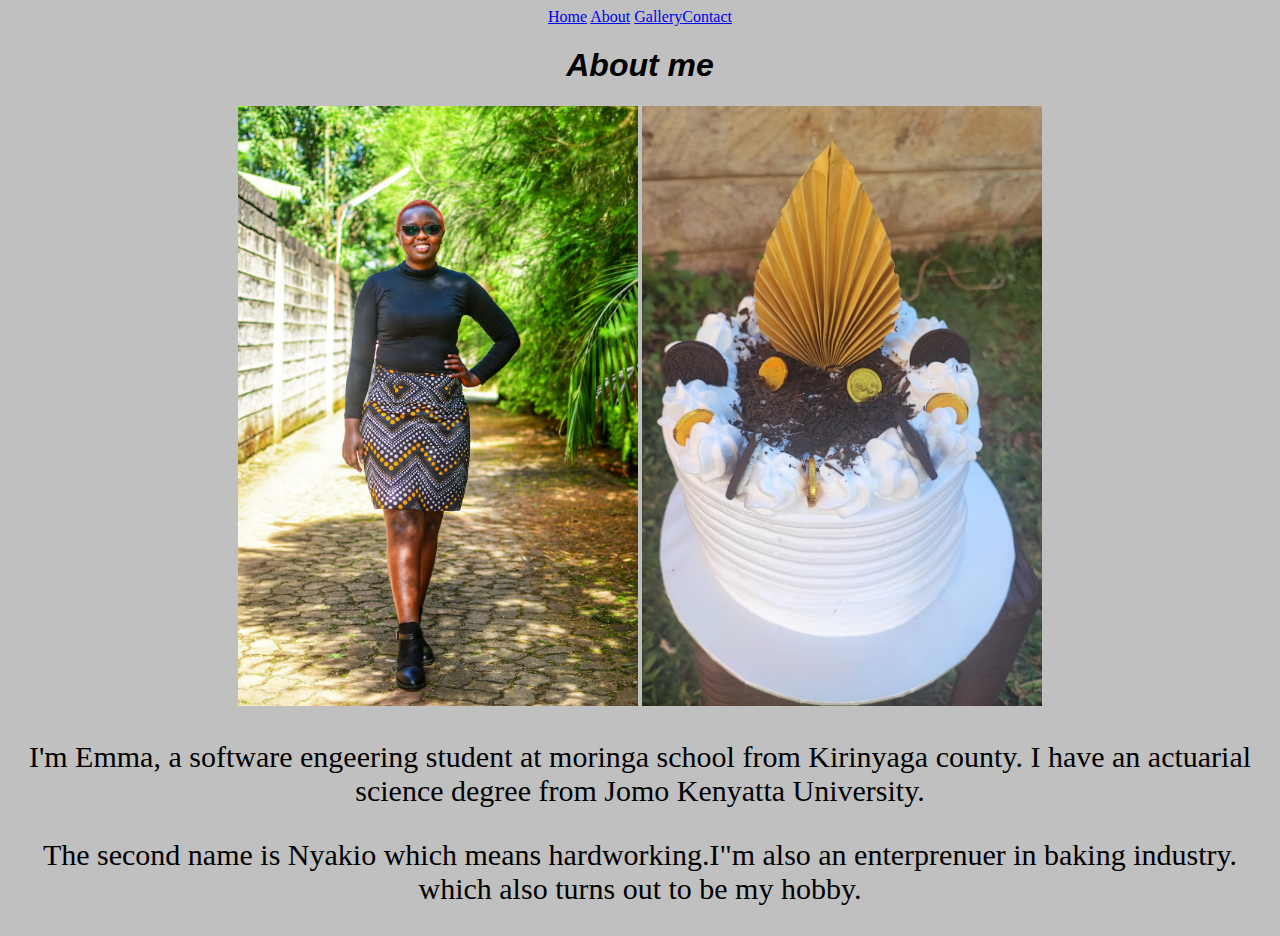
==== about.html @ 1f09acf3 "add style.css, connect to index.html" ====
<!DOCTYPE html>
<html lang="en">
    <head>
        <link rel="stylesheet" href="about.css"/>
        <title>My Personal Website</title>
    </head>
    <body>
        <header>
            <nav>
                <a href="index.html">Home</a> <a href="about.html">About</a> <a href="images.html">Gallery</a><a href="contact.html">Contact</a>
            </nav>
        </header>
        <h1>About me</h1>
        <img src="images/Image1.jpeg"alt="Home Image" class="center">
        <img src="images/Image2.jpeg"alt="Home Image" class="center">
        <p>I'm Emma, a software engeering student at moringa school from Kirinyaga county. I have an actuarial science degree from Jomo Kenyatta University.</p>
        <p>The second name is Nyakio which means hardworking.I"m also an enterprenuer in baking industry. which also turns out to be my hobby.
        </p>    
            

</html>
---- about.css ----
h1 {
    font-family: sans-serif;
    font-style: italic;
}
p {
    
    font-size: 30px;
}

img {
    width: 400px;
    height: 600px;
    object-fit: cover;
    object-position: 50% 50%;
    position: relative;
}
body{
    text-align: center;
    background: silver;
}
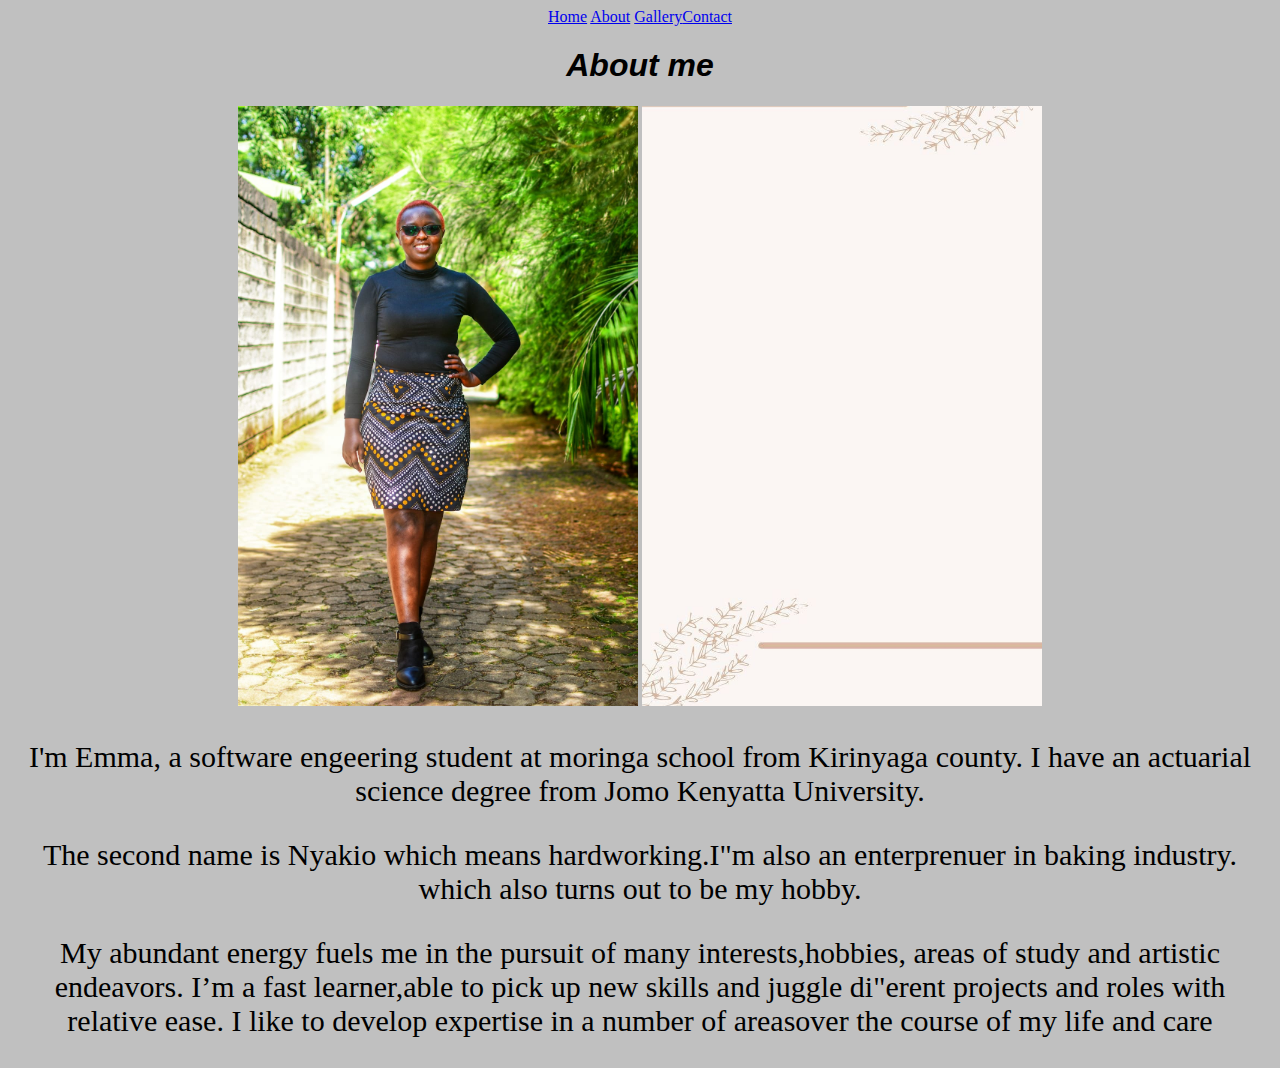
==== commit 85510d37: "add script.js, connect to index.html" ====
--- a/about.html
+++ b/about.html
@@ -11,11 +11,19 @@
             </nav>
         </header>
         <h1>About me</h1>
-        <img src="images/Image1.jpeg"alt="Home Image" class="center">
-        <img src="images/Image2.jpeg"alt="Home Image" class="center">
-        <p>I'm Emma, a software engeering student at moringa school from Kirinyaga county. I have an actuarial science degree from Jomo Kenyatta University.</p>
-        <p>The second name is Nyakio which means hardworking.I"m also an enterprenuer in baking industry. which also turns out to be my hobby.
-        </p>    
+        <section id="profile">
+            <figure>
+                <img src="images/Image1.jpeg"alt="Home Image" class="center">
+                <img src="images/Page.jpeg"alt="Home Image" class="center">
+            </figure>
+            
+            <p>I'm Emma, a software engeering student at moringa school from Kirinyaga county. I have an actuarial science degree from Jomo Kenyatta University.</p>
+            <p>The second name is Nyakio which means hardworking.I"m also an enterprenuer in baking industry. which also turns out to be my hobby.
+            </p>  
+            <p>My abundant energy fuels me in the pursuit of many interests,hobbies, areas of study and artistic endeavors. I’m a fast learner,able to pick up new skills and juggle di"erent projects and roles
+                with relative ease. I like to develop expertise in a number of areasover the course of my life and care</p>  
+        </section>
+        
             
 
 </html>
